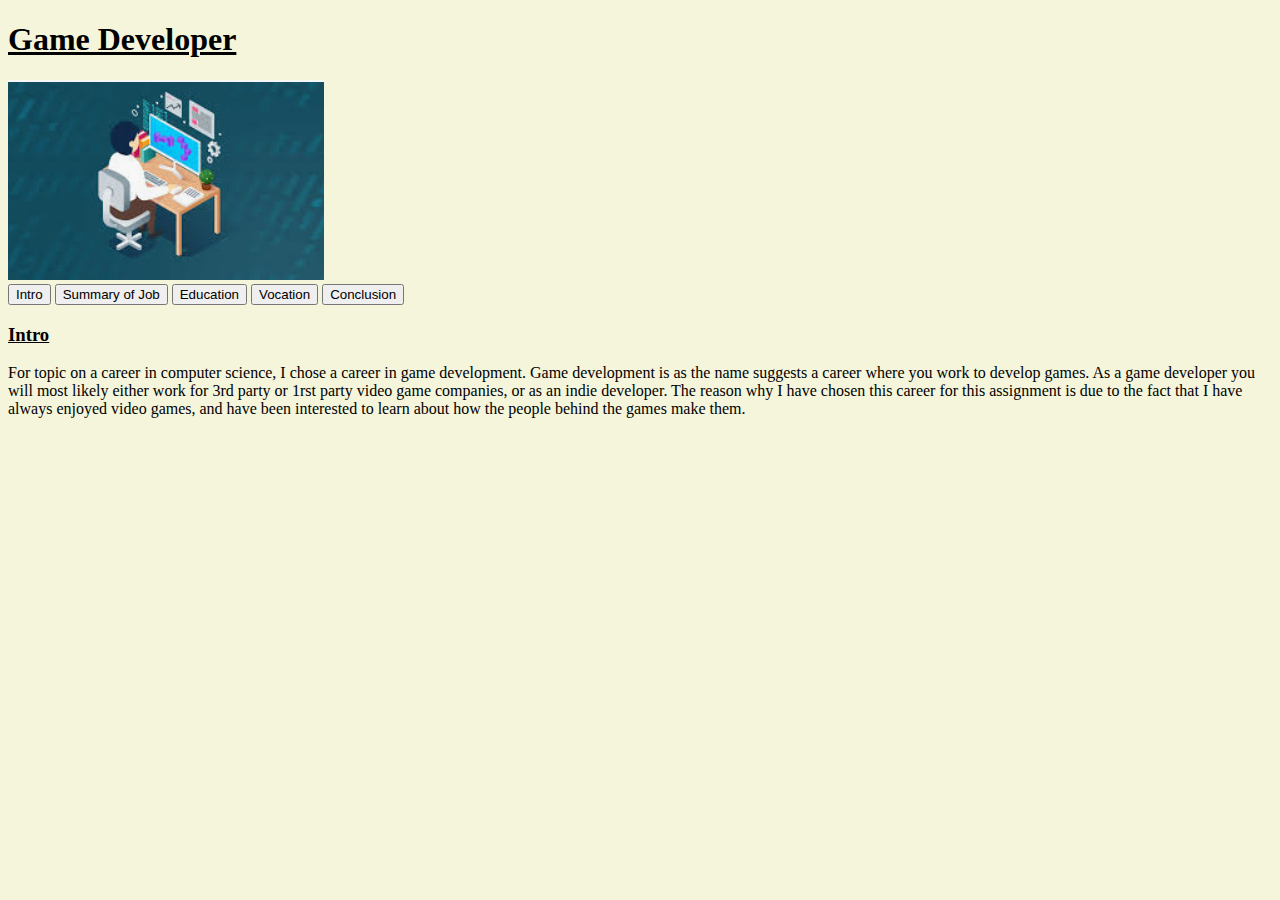
==== index.html @ 1a3097f0 "Initial commit" ====
<!DOCTYPE html>
<html>
  <head>
    <meta charset="utf-8">
    <meta name="viewport" content="width=device-width">
    <title>Game Developer</title>
    <link href="style.css" rel="stylesheet" type="text/css" />
  </head>
  <body>
    <u><h1 class ="headline">Game Developer</h1></u>
    <img class ="dev-img" src ="./Images/Intro-img.PNG" alt ="">
    <div>
    <button id ="button-1">Intro</button>
    <button id ="button-2">Summary of Job</button>
    <button id ="button-3">Education</button>
    <button id ="button-4">Vocation</button>
    <button id ="button-5">Conclusion</button>
    </div>
    <u><h3 id ="intro">Intro</h3></u>
    <p id ="intro-2">For topic on a career in computer science, I chose a career in game development. Game development is as the name suggests a career where you work to develop games. As a game developer you will most likely either work for 3rd party or 1rst party video game companies, or as an indie developer. The reason why I have chosen this career for this assignment is due to the fact that I have always enjoyed video games, and have been interested to learn about how the people behind the games make them.</p>
    <u><h3 id ="job-sum">Summary of Job</h3></u>
    <p id ="job-sum-2">Your responsibilities as responsibilities as a game developer is many things, and you will need many different skillsets to accomplish them. As a game developer you will be expected to help plan the game you will be working on, by helping with things like constructing the story, environments, characters, scoring, and the progression. You will help to plan out how you will build the game and break it down into smaller pieces by setting milestones, creating scheduled timelines,  and creating prototypes of the game. You will also likely be working together with 3d/2d artists to help create artwork and animations for your game. You need to have good cooperation so you can help with the work, and make sure their work coincides with the code you are writing. As a game developer who is working on the game, you should be able to code so you can actually create the game and make it work. You will have to work on certain aspects of a game from making a health bar work, to coding how enemy react. During and after the games development you will likely be in charge of having to debug and test the game, since no one wants to play a broken game. In all cycles of development you will likely have bugs in your code, this could be anything from game breaking to a small error like being able to clip through a certain area. In order to make sure your game is in a good state you should be looking through your own code for bugs, and testing the game, then once you find an error you should go back to the code and fix it. You might be in charge of designing add ons/ dlc for your game after development, so even after your done the game theres no telling if you’ll have to design another part of it.</p>
    <div>
    <img class ="stages" id ="job-sum-img" src ="./Images/stages.PNG" alt ="Game dev stages">
    </div>
    <p id ="job-sum-3">In order to become a game developer it’s recommended or required that you have a bachelors degree in the field of computer science, there’s also plenty of programs for game development in college or university. Game development is a large industry that is growing every day due to the increase in people playing games and those who are wanting to design them, aswell organises like the BLS expect a 30% growth in the industry by 2026. Frequently we see new upcoming studios designing games at announcement trailers like at e3, and with the sales going up more than ever, we can assume that the career will continue to prosper in the future. With the video game industry being as big as it is currently we can imagine with it’s increasing popularity that it will become a staple job in computer science in the future. The median salary of game developers is about 101,800$ annually, the 10th percentile of game developers make about 59,900 annually. The highest earners get about 160,100$, aswell game developers usually get full time working benefits including medical, dental, vision, and more. After all I have seen I would be interested in this career and could possibly consider it. I enjoy video games so thats why I chose this, aswell the job seems like it wouldn’t be the same everyday and would be more entertaining. Although I came across cons along my way like how during crunch time for games, workers will be put under harsh time constraints and be forced to work for long hours. Also the salary can be low compared to other computer science jobs, while still having a normally reasonable pay. So in the end this career has many pros and cons, but this is still a career that interests me and I might consider it.</p>
    <u><h3 id ="education">Education</h3></u>
    <p id ="education-2">There are many different programs at algonquin college that could get you into game development like computer science and computer programming, but today i’ll talk about their game development program. In order to get into this program you need:</p>
    <div id ="education-3">
      <ul> 
        <li>English, Grade 12 (ENG4C or equivalent)</li>
        <li>Mathematics Grade 12 (MAP4C or equivalent) </li>
        <li> Mathematics Grade 12 (MCT4C is highly recommended).</li>
    </div>
    <p id ="education-4">Physics is recommended along with it being recommended to have computer skills before going into this course. A testing fee of 50$ is charged each time to apply, and the additional cost of education throughout all your 3 years should be around 2,900$. All in all the program fees will come to a grand total of around $20,513.00.  For your first year you should have the courses Design Thinking, Communications I,Digital Imaging I,Game Design Foundations, Programming Fundamentals I, and Technical Mathematics for Game Development. Additional things you should have to complete the degree, are you required to bring your own device, and you should already have a strong foundation in mathematics. It should take you around 3 years to complete this course, where you will learn the many requirements to become a game developer and learn many new skills.</p>
    <u><h3 id ="vocation">Vocation</h3></u>
    <p id ="vocation-2"> This career will bring out my vocation of god since I will be able to show my vocations through the medium of video games. I have been playing and enjoying video games for my whole life, as well as having skills that apply to game development, so this could be one of the careers that I could use my vocation for. I have skills in art, programming, and creativity so this could be a good career for me if I feel like it is suitable in the future. Video games usually bring enjoyment to people as well as inspiration, so by building video games I could help inspire others in many different ways, and to bring happiness to others which can help many different peoples lives. The inspiration could help others to use their vocations as well and help the world with that, since inspiration is something that can change lives. My vocation could help me choose appropriate priorities, since it will help me to understand what it is that I need to set my sights on in life. For example when selecting courses or jobs in the future I can know which courses will benefit my vocation so I don’t waste my energy/time on stuff that won’t help me out in the long run. Also I can use these vocations to help out people in their daily lives, since I can use my special skills to help out those who may not have them or are having trouble in life. For example helping someone out with a computer issue or drawing out something for them if they need it. I can also use my knowledge of my vocation to make sure that I set my priorities straight and don’t set it on the wrong things or people that will impact me in a negative way if I continue to have them around me, so in the end I can make sure to fulfill my duties and live my life to the fullest.</p>
    <u><h3 id ="conclusion">Conclusion</h3></u>
    <p id ="conclusion-2">The job in game development is one that i will definitely keep my eyes on after this assignment and is one that is very interesting to me. So in the end being a game developer is a lot of hard work but is also an interesting and unique job.</p>
    <a href =></a>
    <script src="script.js"></script>
  </body>
</html>
---- style.css ----
body {
  background-color: beige;
}

#job-sum {
  display: none
}

#job-sum-2 {
  display: none
}

#job-sum-img {
  display: none
}

#job-sum-3 {
  display: none
}

#education {
  display: none
}

#education-2 {
  display: none
}

#education-3 {
  display: none
}

#education-4 {
  display: none
}

#vocation {
  display: none
}

#vocation-2 {
  display: none
}

#conclusion {
  display: none
}

#conclusion-2 {
  display: none
}
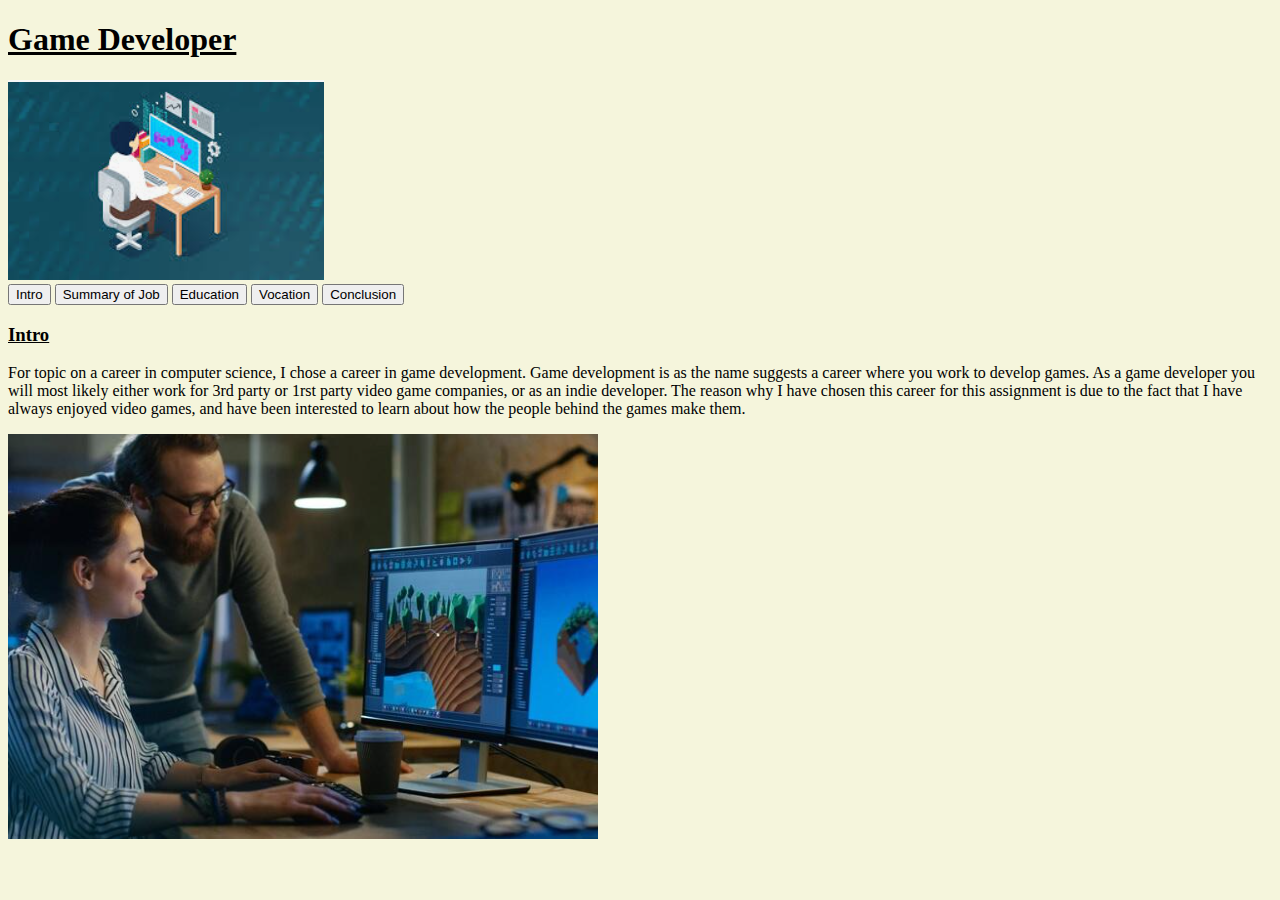
==== commit 3595ad7a: "Fixed errors + added jscpd" ====
--- a/index.html
+++ b/index.html
@@ -18,6 +18,7 @@
     </div>
     <u><h3 id ="intro">Intro</h3></u>
     <p id ="intro-2">For topic on a career in computer science, I chose a career in game development. Game development is as the name suggests a career where you work to develop games. As a game developer you will most likely either work for 3rd party or 1rst party video game companies, or as an indie developer. The reason why I have chosen this career for this assignment is due to the fact that I have always enjoyed video games, and have been interested to learn about how the people behind the games make them.</p>
+    <img id ="intro-img" src ="./Images/intro-img.PNG" alt ="Person working on a game.">
     <u><h3 id ="job-sum">Summary of Job</h3></u>
     <p id ="job-sum-2">Your responsibilities as responsibilities as a game developer is many things, and you will need many different skillsets to accomplish them. As a game developer you will be expected to help plan the game you will be working on, by helping with things like constructing the story, environments, characters, scoring, and the progression. You will help to plan out how you will build the game and break it down into smaller pieces by setting milestones, creating scheduled timelines,  and creating prototypes of the game. You will also likely be working together with 3d/2d artists to help create artwork and animations for your game. You need to have good cooperation so you can help with the work, and make sure their work coincides with the code you are writing. As a game developer who is working on the game, you should be able to code so you can actually create the game and make it work. You will have to work on certain aspects of a game from making a health bar work, to coding how enemy react. During and after the games development you will likely be in charge of having to debug and test the game, since no one wants to play a broken game. In all cycles of development you will likely have bugs in your code, this could be anything from game breaking to a small error like being able to clip through a certain area. In order to make sure your game is in a good state you should be looking through your own code for bugs, and testing the game, then once you find an error you should go back to the code and fix it. You might be in charge of designing add ons/ dlc for your game after development, so even after your done the game theres no telling if you’ll have to design another part of it.</p>
     <div>
@@ -31,6 +32,7 @@
         <li>English, Grade 12 (ENG4C or equivalent)</li>
         <li>Mathematics Grade 12 (MAP4C or equivalent) </li>
         <li> Mathematics Grade 12 (MCT4C is highly recommended).</li>
+      </ul>
     </div>
     <p id ="education-4">Physics is recommended along with it being recommended to have computer skills before going into this course. A testing fee of 50$ is charged each time to apply, and the additional cost of education throughout all your 3 years should be around 2,900$. All in all the program fees will come to a grand total of around $20,513.00.  For your first year you should have the courses Design Thinking, Communications I,Digital Imaging I,Game Design Foundations, Programming Fundamentals I, and Technical Mathematics for Game Development. Additional things you should have to complete the degree, are you required to bring your own device, and you should already have a strong foundation in mathematics. It should take you around 3 years to complete this course, where you will learn the many requirements to become a game developer and learn many new skills.</p>
     <u><h3 id ="vocation">Vocation</h3></u>
--- a/style.css
+++ b/style.css
@@ -3,49 +3,49 @@
 }
 
 #job-sum {
-  display: none
+  display: none;
 }
 
 #job-sum-2 {
-  display: none
+  display: none;
 }
 
 #job-sum-img {
-  display: none
+  display: none;
 }
 
 #job-sum-3 {
-  display: none
+  display: none;
 }
 
 #education {
-  display: none
+  display: none;
 }
 
 #education-2 {
-  display: none
+  display: none;
 }
 
 #education-3 {
-  display: none
+  display: none;
 }
 
 #education-4 {
-  display: none
+  display: none;
 }
 
 #vocation {
-  display: none
+  display: none;
 }
 
 #vocation-2 {
-  display: none
+  display: none;
 }
 
 #conclusion {
-  display: none
+  display: none;
 }
 
 #conclusion-2 {
-  display: none
-}+  display: none;
+}
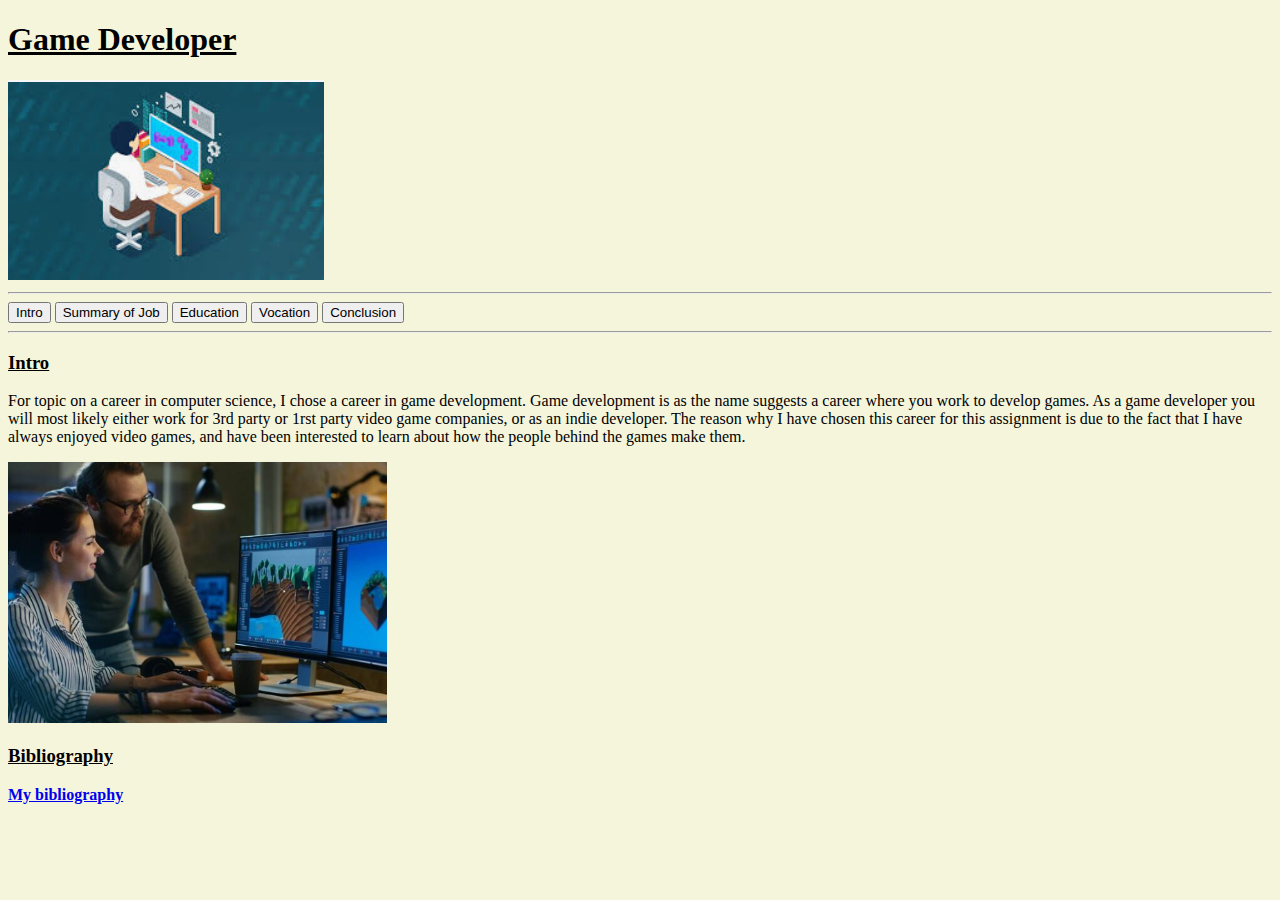
==== commit 9e464bab: "Fixed errors and added biblio" ====
--- a/index.html
+++ b/index.html
@@ -9,6 +9,7 @@
   <body>
     <u><h1 class ="headline">Game Developer</h1></u>
     <img class ="dev-img" src ="./Images/Intro-img.PNG" alt ="">
+    <hr>
     <div>
     <button id ="button-1">Intro</button>
     <button id ="button-2">Summary of Job</button>
@@ -16,6 +17,7 @@
     <button id ="button-4">Vocation</button>
     <button id ="button-5">Conclusion</button>
     </div>
+    <hr>
     <u><h3 id ="intro">Intro</h3></u>
     <p id ="intro-2">For topic on a career in computer science, I chose a career in game development. Game development is as the name suggests a career where you work to develop games. As a game developer you will most likely either work for 3rd party or 1rst party video game companies, or as an indie developer. The reason why I have chosen this career for this assignment is due to the fact that I have always enjoyed video games, and have been interested to learn about how the people behind the games make them.</p>
     <img id ="intro-img" src ="./Images/intro-img.PNG" alt ="Person working on a game.">
@@ -39,7 +41,10 @@
     <p id ="vocation-2"> This career will bring out my vocation of god since I will be able to show my vocations through the medium of video games. I have been playing and enjoying video games for my whole life, as well as having skills that apply to game development, so this could be one of the careers that I could use my vocation for. I have skills in art, programming, and creativity so this could be a good career for me if I feel like it is suitable in the future. Video games usually bring enjoyment to people as well as inspiration, so by building video games I could help inspire others in many different ways, and to bring happiness to others which can help many different peoples lives. The inspiration could help others to use their vocations as well and help the world with that, since inspiration is something that can change lives. My vocation could help me choose appropriate priorities, since it will help me to understand what it is that I need to set my sights on in life. For example when selecting courses or jobs in the future I can know which courses will benefit my vocation so I don’t waste my energy/time on stuff that won’t help me out in the long run. Also I can use these vocations to help out people in their daily lives, since I can use my special skills to help out those who may not have them or are having trouble in life. For example helping someone out with a computer issue or drawing out something for them if they need it. I can also use my knowledge of my vocation to make sure that I set my priorities straight and don’t set it on the wrong things or people that will impact me in a negative way if I continue to have them around me, so in the end I can make sure to fulfill my duties and live my life to the fullest.</p>
     <u><h3 id ="conclusion">Conclusion</h3></u>
     <p id ="conclusion-2">The job in game development is one that i will definitely keep my eyes on after this assignment and is one that is very interesting to me. So in the end being a game developer is a lot of hard work but is also an interesting and unique job.</p>
-    <a href =></a>
+    <div class ="biblio">
+    <u><h3 class ="biblio">Bibliography</h3></u>
+    <b><a class ="biblio" href ="https://assignment-3.nathantempleton.repl.co/index2.html">My bibliography</a></b>
+    </div class ="biblio">
     <script src="script.js"></script>
   </body>
 </html>--- a/style.css
+++ b/style.css
@@ -49,3 +49,8 @@
 #conclusion-2 {
   display: none;
 }
+
+#intro-img {
+  width: 30%;
+  height: 30%;
+}
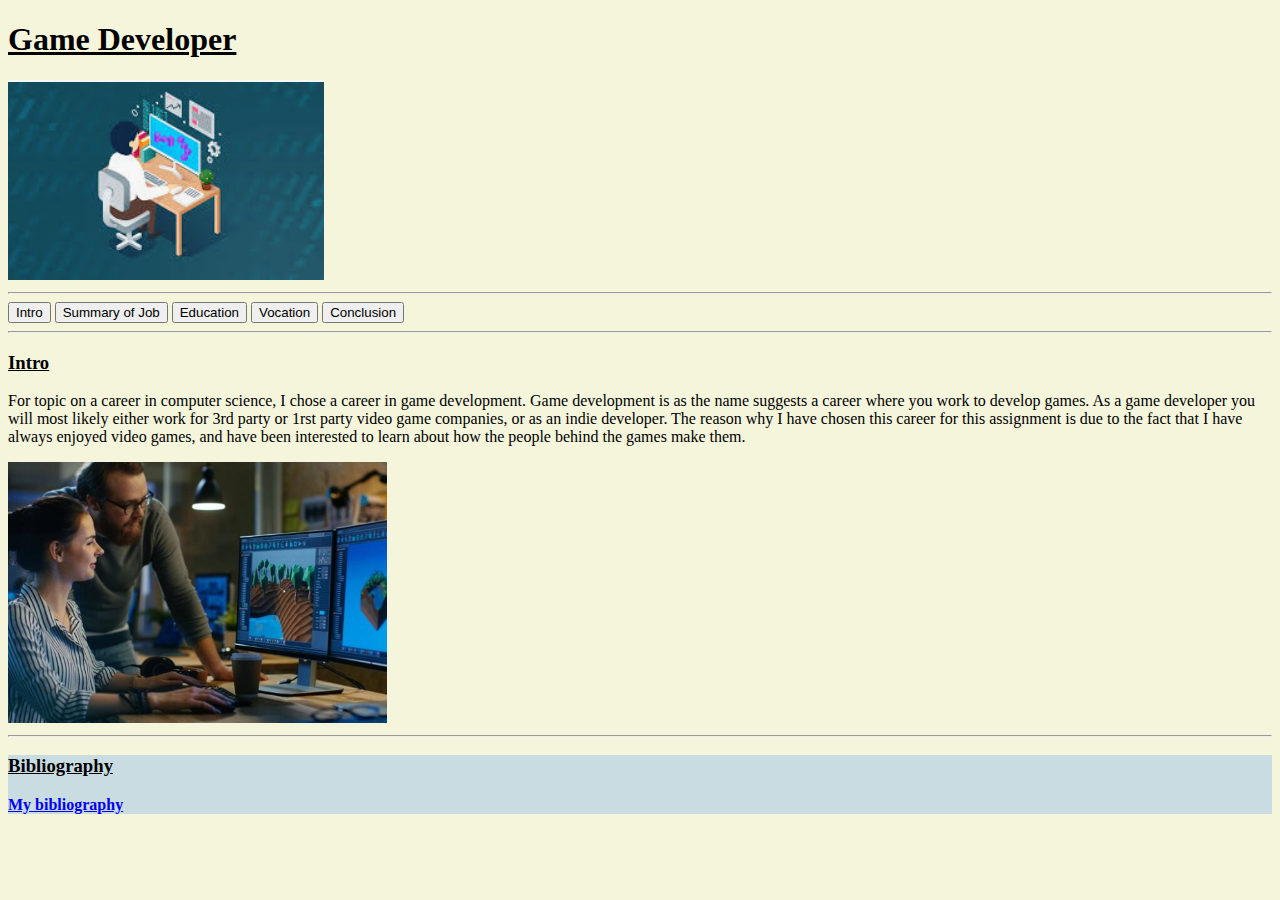
==== commit 45377d11: "Finished everything but biblio" ====
--- a/index.html
+++ b/index.html
@@ -37,14 +37,16 @@
       </ul>
     </div>
     <p id ="education-4">Physics is recommended along with it being recommended to have computer skills before going into this course. A testing fee of 50$ is charged each time to apply, and the additional cost of education throughout all your 3 years should be around 2,900$. All in all the program fees will come to a grand total of around $20,513.00.  For your first year you should have the courses Design Thinking, Communications I,Digital Imaging I,Game Design Foundations, Programming Fundamentals I, and Technical Mathematics for Game Development. Additional things you should have to complete the degree, are you required to bring your own device, and you should already have a strong foundation in mathematics. It should take you around 3 years to complete this course, where you will learn the many requirements to become a game developer and learn many new skills.</p>
+    <img id ="education-img" src ="./Images/college.PNG" alt ="A picture of algonquin college.">
     <u><h3 id ="vocation">Vocation</h3></u>
     <p id ="vocation-2"> This career will bring out my vocation of god since I will be able to show my vocations through the medium of video games. I have been playing and enjoying video games for my whole life, as well as having skills that apply to game development, so this could be one of the careers that I could use my vocation for. I have skills in art, programming, and creativity so this could be a good career for me if I feel like it is suitable in the future. Video games usually bring enjoyment to people as well as inspiration, so by building video games I could help inspire others in many different ways, and to bring happiness to others which can help many different peoples lives. The inspiration could help others to use their vocations as well and help the world with that, since inspiration is something that can change lives. My vocation could help me choose appropriate priorities, since it will help me to understand what it is that I need to set my sights on in life. For example when selecting courses or jobs in the future I can know which courses will benefit my vocation so I don’t waste my energy/time on stuff that won’t help me out in the long run. Also I can use these vocations to help out people in their daily lives, since I can use my special skills to help out those who may not have them or are having trouble in life. For example helping someone out with a computer issue or drawing out something for them if they need it. I can also use my knowledge of my vocation to make sure that I set my priorities straight and don’t set it on the wrong things or people that will impact me in a negative way if I continue to have them around me, so in the end I can make sure to fulfill my duties and live my life to the fullest.</p>
     <u><h3 id ="conclusion">Conclusion</h3></u>
     <p id ="conclusion-2">The job in game development is one that i will definitely keep my eyes on after this assignment and is one that is very interesting to me. So in the end being a game developer is a lot of hard work but is also an interesting and unique job.</p>
+    <hr>
     <div class ="biblio">
     <u><h3 class ="biblio">Bibliography</h3></u>
     <b><a class ="biblio" href ="https://assignment-3.nathantempleton.repl.co/index2.html">My bibliography</a></b>
-    </div class ="biblio">
+    </div>
     <script src="script.js"></script>
   </body>
 </html>--- a/style.css
+++ b/style.css
@@ -54,3 +54,13 @@
   width: 30%;
   height: 30%;
 }
+
+#education-img {
+  width: 30%;
+  height: 30%;
+  display: none;
+}
+
+.biblio {
+  background-color: rgb(200, 220, 226);
+}
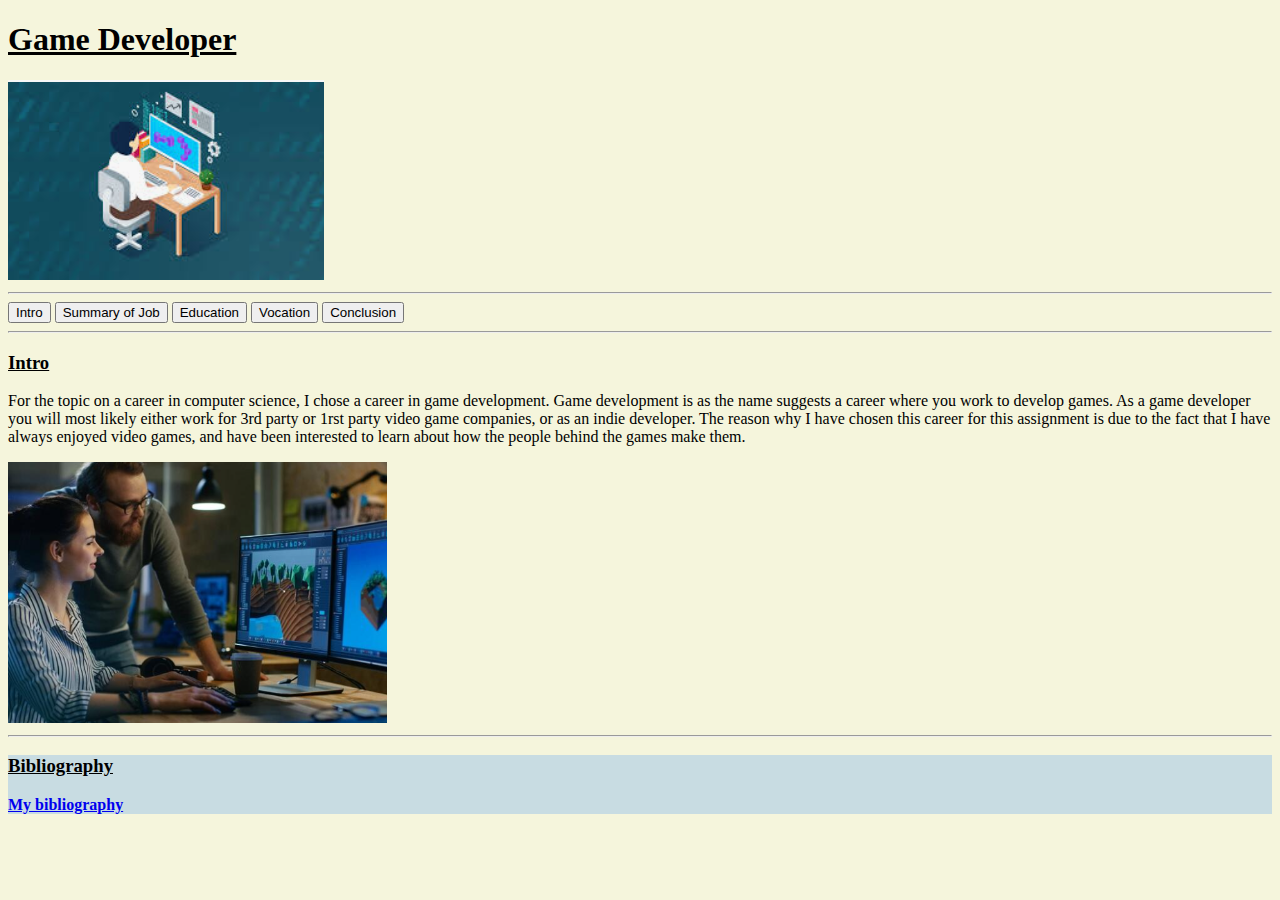
==== commit 50871326: "Grammar fixes" ====
--- a/index.html
+++ b/index.html
@@ -19,10 +19,10 @@
     </div>
     <hr>
     <u><h3 id ="intro">Intro</h3></u>
-    <p id ="intro-2">For topic on a career in computer science, I chose a career in game development. Game development is as the name suggests a career where you work to develop games. As a game developer you will most likely either work for 3rd party or 1rst party video game companies, or as an indie developer. The reason why I have chosen this career for this assignment is due to the fact that I have always enjoyed video games, and have been interested to learn about how the people behind the games make them.</p>
+    <p id ="intro-2">For the topic on a career in computer science, I chose a career in game development. Game development is as the name suggests a career where you work to develop games. As a game developer you will most likely either work for 3rd party or 1rst party video game companies, or as an indie developer. The reason why I have chosen this career for this assignment is due to the fact that I have always enjoyed video games, and have been interested to learn about how the people behind the games make them.</p>
     <img id ="intro-img" src ="./Images/intro-img.PNG" alt ="Person working on a game.">
     <u><h3 id ="job-sum">Summary of Job</h3></u>
-    <p id ="job-sum-2">Your responsibilities as responsibilities as a game developer is many things, and you will need many different skillsets to accomplish them. As a game developer you will be expected to help plan the game you will be working on, by helping with things like constructing the story, environments, characters, scoring, and the progression. You will help to plan out how you will build the game and break it down into smaller pieces by setting milestones, creating scheduled timelines,  and creating prototypes of the game. You will also likely be working together with 3d/2d artists to help create artwork and animations for your game. You need to have good cooperation so you can help with the work, and make sure their work coincides with the code you are writing. As a game developer who is working on the game, you should be able to code so you can actually create the game and make it work. You will have to work on certain aspects of a game from making a health bar work, to coding how enemy react. During and after the games development you will likely be in charge of having to debug and test the game, since no one wants to play a broken game. In all cycles of development you will likely have bugs in your code, this could be anything from game breaking to a small error like being able to clip through a certain area. In order to make sure your game is in a good state you should be looking through your own code for bugs, and testing the game, then once you find an error you should go back to the code and fix it. You might be in charge of designing add ons/ dlc for your game after development, so even after your done the game theres no telling if you’ll have to design another part of it.</p>
+    <p id ="job-sum-2">Your responsibilities as a game developer is many things, and you will need many different skillsets to accomplish them. As a game developer you will be expected to help plan the game you will be working on, by helping with things like constructing the story, environments, characters, scoring, and the progression. You will help to plan out how you will build the game and break it down into smaller pieces by setting milestones, creating scheduled timelines,  and creating prototypes of the game. You will also likely be working together with 3d/2d artists to help create artwork and animations for your game. You need to have good cooperation so you can help with the work, and make sure their work coincides with the code you are writing. As a game developer who is working on the game, you should be able to code so you can actually create the game and make it work. You will have to work on certain aspects of a game from making a health bar work, to coding how enemies react. During and after the games development you will likely be in charge of having to debug and test the game, since no one wants to play a broken game. In all cycles of development you will likely have bugs in your code, this could be anything from game breaking to a small error like being able to clip through a certain area. In order to make sure your game is in a good state you should be looking through your own code for bugs, and testing the game, then once you find an error you should go back to the code and fix it. You might be in charge of designing add ons/ dlc for your game after development, so even after your done the game theres no telling if you’ll have to design another part of it.</p>
     <div>
     <img class ="stages" id ="job-sum-img" src ="./Images/stages.PNG" alt ="Game dev stages">
     </div>
